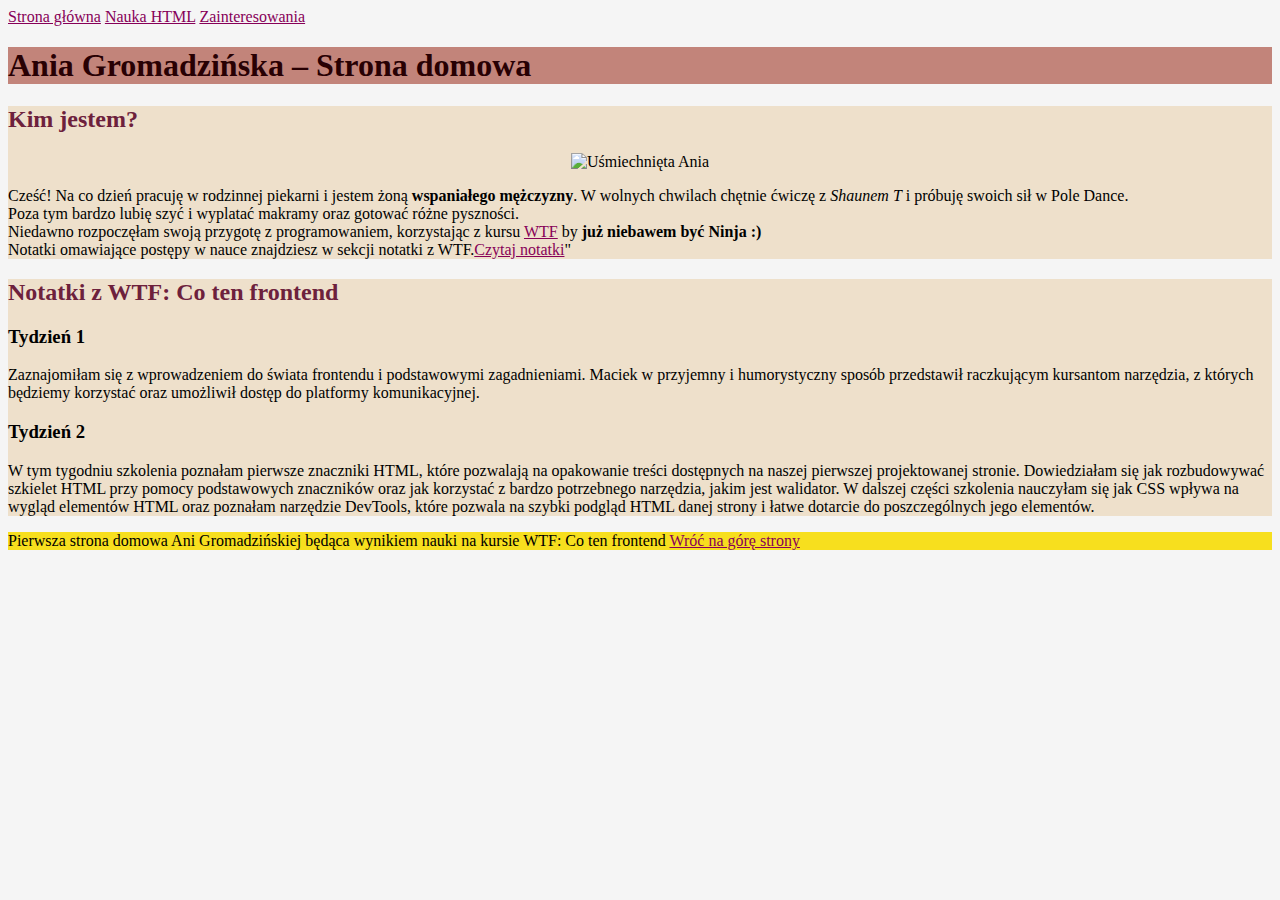
==== index.html @ b0b7d837 "initial comit" ====
<!DOCTYPE html>
<html lang="pl">

<head>
    <meta charset="UTF-8">
    <meta name="viewport" content="width=device-width, initial-scale=1.0">
    <title>Document</title>
    <link href="style.css" rel="stylesheet" type="text/css">


</head>

<body>

    <header>
        <nav>
            <a href="index.html">Strona główna</a>
            <a href="nauka-html.html">Nauka HTML</a>
            <a href="zainteresowania.html">Zainteresowania</a>
        </nav>
    </header>

    <main>
        <header id="top">
            <h1>Ania Gromadzińska – Strona domowa</h1>
        </header>
        <section>

            <h2 class="second-header">Kim jestem?</h2>
            <div style="text-align: center"><img src="slackfoto.jpg" alt="Uśmiechnięta Ania"></div>


            <p>Cześć! Na co dzień pracuję w rodzinnej piekarni i jestem żoną <b>wspaniałego mężczyzny</b>. W wolnych
                chwilach
                chętnie ćwiczę z <i>Shaunem T</i> i próbuję swoich sił w Pole Dance. <br />
                Poza tym bardzo lubię szyć i wyplatać makramy
                oraz gotować różne pyszności.<br>
                Niedawno rozpoczęłam swoją przygotę z programowaniem, korzystając z kursu <a
                    href="https://cotenfrontend.pl">WTF</a> by <strong>już niebawem być Ninja :)</strong> <br>
                    Notatki omawiające postępy w nauce znajdziesz w sekcji notatki z WTF.<a href="#notatki">Czytaj
                        notatki</a>" </p>
        </section>

        <section id="notatki">
            <h2>Notatki z WTF: Co ten frontend</h2>
            <article>
                <h3>Tydzień 1</h3>
                <p>Zaznajomiłam się z wprowadzeniem do świata frontendu i podstawowymi zagadnieniami. Maciek w przyjemny
                    i
                    humorystyczny sposób przedstawił raczkującym kursantom narzędzia, z których będziemy korzystać oraz
                    umożliwił dostęp do platformy komunikacyjnej.</p>
            </article>
            <article>
                <h3>Tydzień 2</h3>
                <p>W tym tygodniu szkolenia poznałam pierwsze znaczniki HTML, które pozwalają na opakowanie treści
                    dostępnych na naszej pierwszej projektowanej stronie. Dowiedziałam się jak rozbudowywać szkielet
                    HTML
                    przy pomocy podstawowych znaczników oraz jak korzystać z bardzo potrzebnego narzędzia, jakim jest
                    walidator. W dalszej części szkolenia nauczyłam się jak CSS wpływa na wygląd elementów HTML oraz
                    poznałam narzędzie DevTools, które pozwala na szybki podgląd HTML danej strony i łatwe dotarcie do
                    poszczególnych jego elementów.</p>
            </article>



        </section>

    </main>

    <footer class="javascript-yellow">
        Pierwsza strona domowa Ani Gromadzińskiej będąca wynikiem nauki na kursie WTF: Co ten frontend <a href="#top">Wróć na górę strony</a>
    </footer>
    <script src="main.js">
    </script>
</body>

</html>
---- style.css ----
body{ background: whitesmoke;}
section{ background:#EEE0CB;}
h1 { 
    color:#280003; 
}
p { 
    color: black
}
h2 { 
    color: #6D213C
}
.second-header {
color:#6D213C
}
#top {background:#C2847A
}
a {
    color: #870058
}
nav a {
    color: #870058
}
.javascript-yellow {
    background-color: #f7df1e;
}
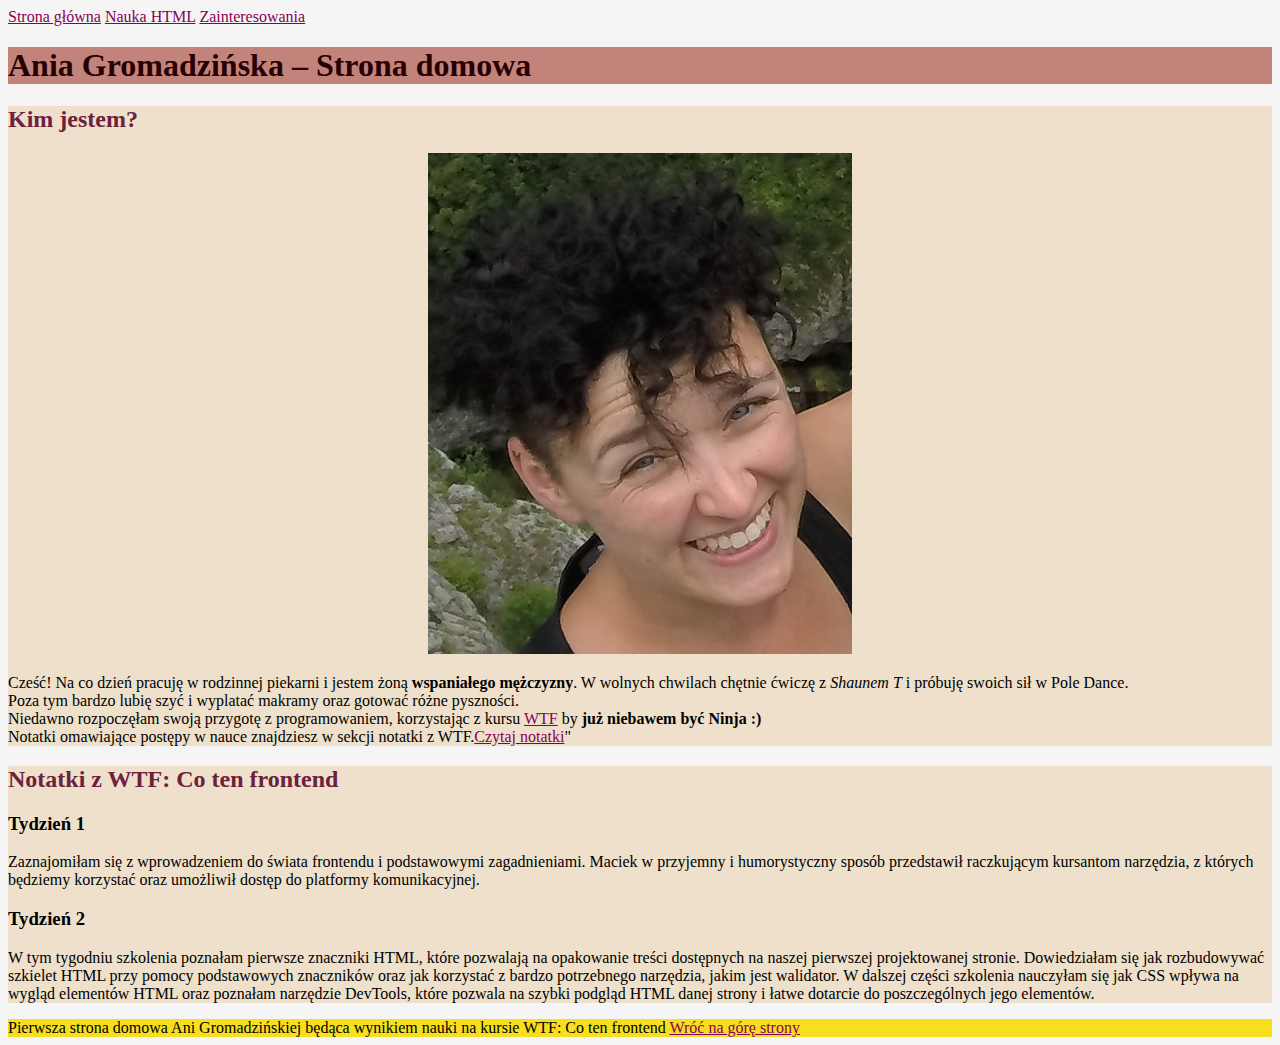
==== commit 2ff05665: "added classes" ====
--- a/index.html
+++ b/index.html
@@ -22,7 +22,7 @@
 
     <main>
         <header id="top">
-            <h1>Ania Gromadzińska – Strona domowa</h1>
+            <h1 class="h1-heading">Ania Gromadzińska – Strona domowa</h1>
         </header>
         <section>
 
@@ -30,7 +30,7 @@
             <div style="text-align: center"><img src="slackfoto.jpg" alt="Uśmiechnięta Ania"></div>
 
 
-            <p>Cześć! Na co dzień pracuję w rodzinnej piekarni i jestem żoną <b>wspaniałego mężczyzny</b>. W wolnych
+            <p class="paragraph-style">Cześć! Na co dzień pracuję w rodzinnej piekarni i jestem żoną <b>wspaniałego mężczyzny</b>. W wolnych
                 chwilach
                 chętnie ćwiczę z <i>Shaunem T</i> i próbuję swoich sił w Pole Dance. <br />
                 Poza tym bardzo lubię szyć i wyplatać makramy
@@ -42,7 +42,7 @@
         </section>
 
         <section id="notatki">
-            <h2>Notatki z WTF: Co ten frontend</h2>
+            <h2 class="second-header">Notatki z WTF: Co ten frontend</h2>
             <article>
                 <h3>Tydzień 1</h3>
                 <p>Zaznajomiłam się z wprowadzeniem do świata frontendu i podstawowymi zagadnieniami. Maciek w przyjemny
--- a/style.css
+++ b/style.css
@@ -1,13 +1,10 @@
 body{ background: whitesmoke;}
 section{ background:#EEE0CB;}
-h1 { 
+.h1-heading { 
     color:#280003; 
 }
-p { 
+.paragraph-style { 
     color: black
-}
-h2 { 
-    color: #6D213C
 }
 .second-header {
 color:#6D213C
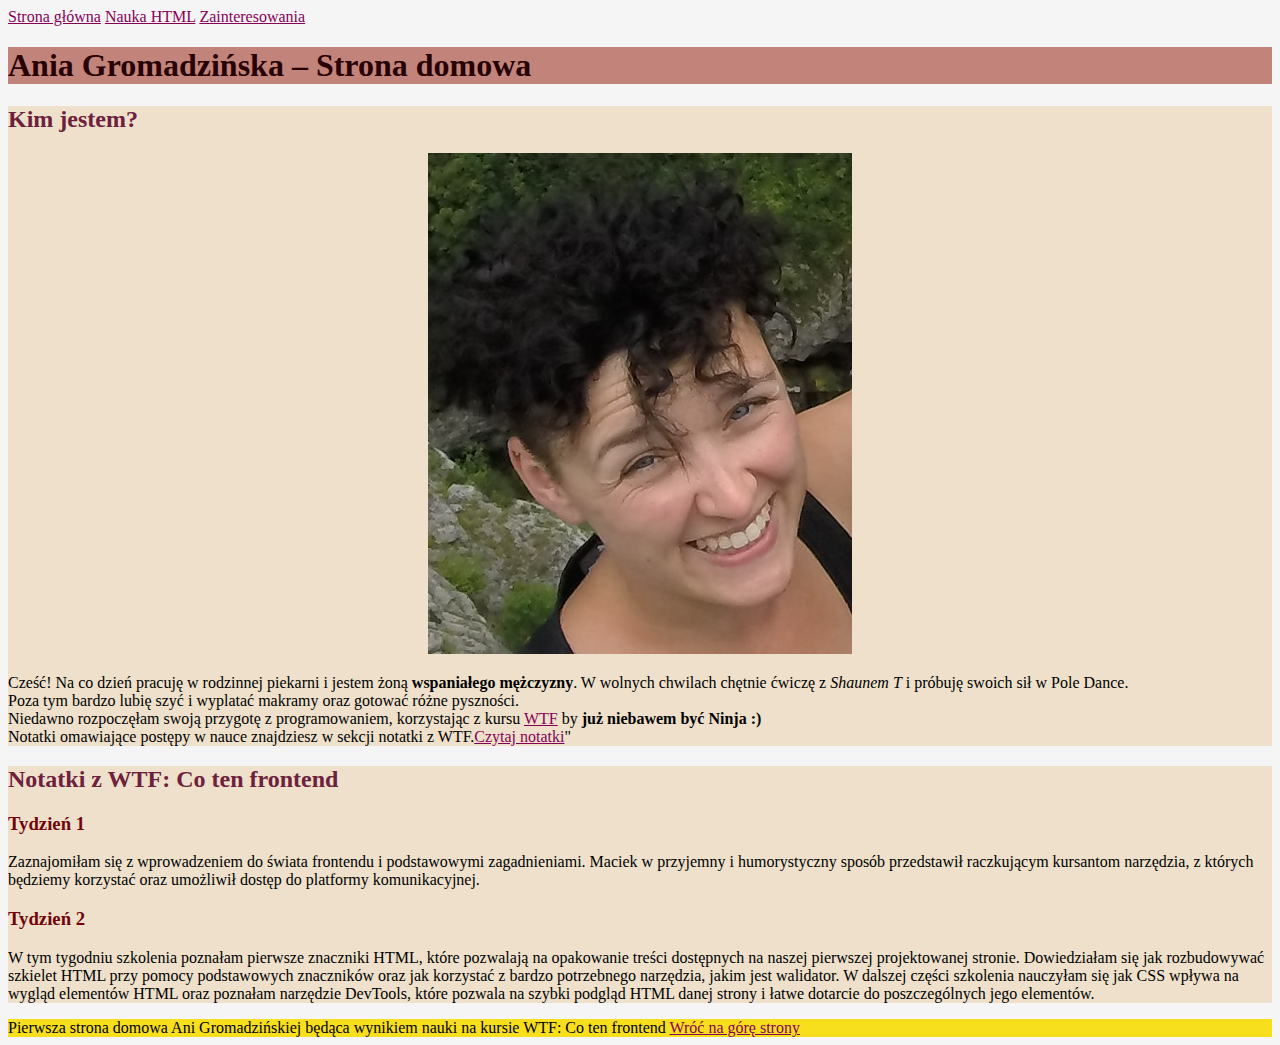
==== commit 944f42e3: "new content and classes in nauka-html" ====
--- a/index.html
+++ b/index.html
@@ -44,14 +44,14 @@
         <section id="notatki">
             <h2 class="second-header">Notatki z WTF: Co ten frontend</h2>
             <article>
-                <h3>Tydzień 1</h3>
+                <h3 class="h3-heading">Tydzień 1</h3>
                 <p>Zaznajomiłam się z wprowadzeniem do świata frontendu i podstawowymi zagadnieniami. Maciek w przyjemny
                     i
                     humorystyczny sposób przedstawił raczkującym kursantom narzędzia, z których będziemy korzystać oraz
                     umożliwił dostęp do platformy komunikacyjnej.</p>
             </article>
             <article>
-                <h3>Tydzień 2</h3>
+                <h3 class="h3-heading">Tydzień 2</h3>
                 <p>W tym tygodniu szkolenia poznałam pierwsze znaczniki HTML, które pozwalają na opakowanie treści
                     dostępnych na naszej pierwszej projektowanej stronie. Dowiedziałam się jak rozbudowywać szkielet
                     HTML
--- a/style.css
+++ b/style.css
@@ -8,6 +8,9 @@
 }
 .second-header {
 color:#6D213C
+}
+.h3-heading {
+    color: #72050c
 }
 #top {background:#C2847A
 }
